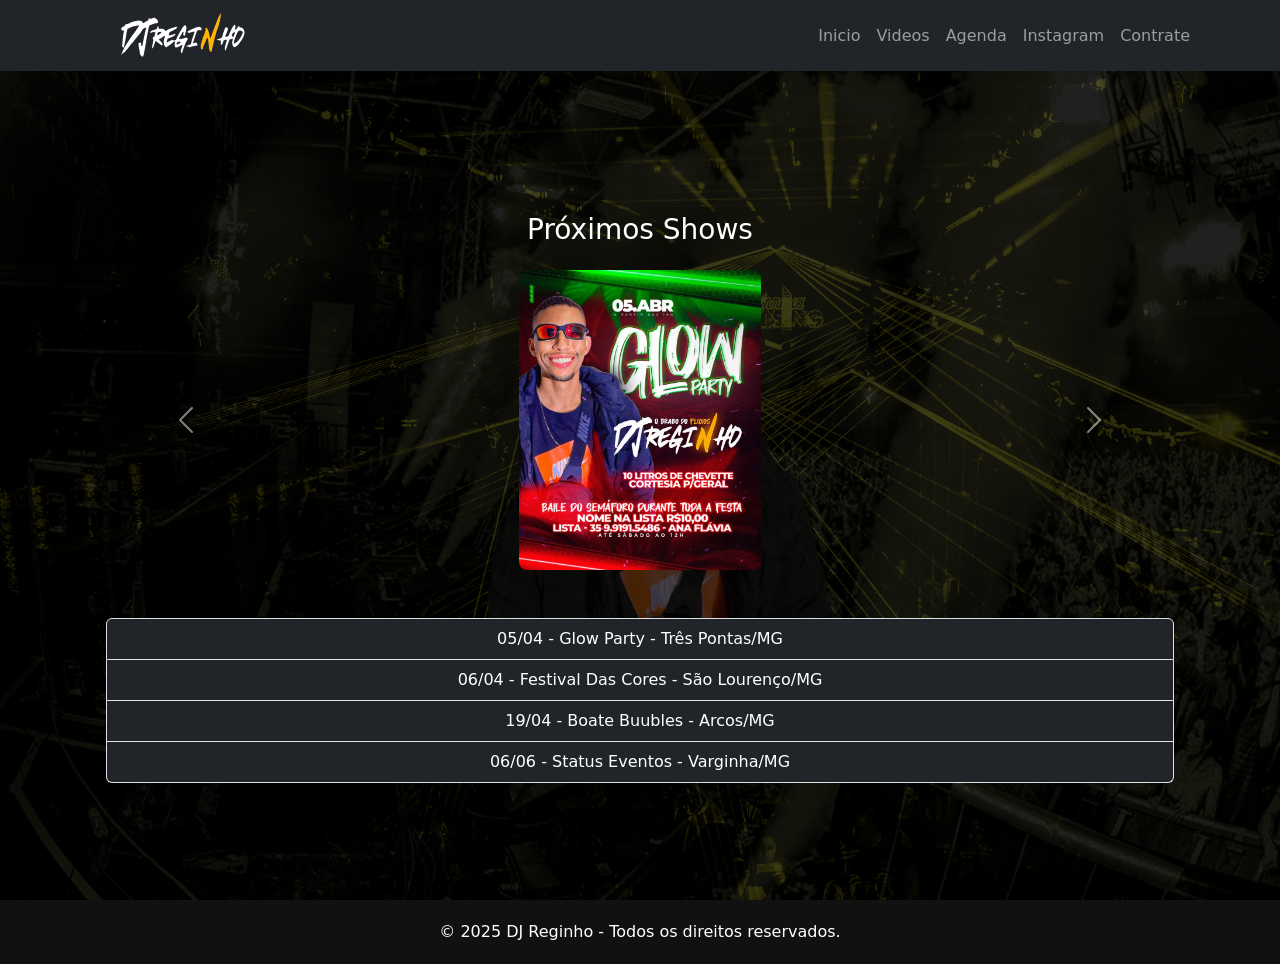
==== proximos shows.html @ a89cac15 "Add files via upload" ====
<!DOCTYPE html>
<html lang="pt-br">
<head>
  <meta charset="UTF-8">
  <meta name="viewport" content="width=device-width, initial-scale=1">
  <title>DJ Reginho - O Brabo dos Fluxos</title>
  <link href="https://cdn.jsdelivr.net/npm/bootstrap@5.3.3/dist/css/bootstrap.min.css" rel="stylesheet">
  <link rel="stylesheet" href="css/estilos.css">
  <style>
    body, html {
      margin: 0;
      padding: 0;
      height: 100%;
    }

    .hero-section {
      background-image: url(imagem\ fundo.jpg);
      background-size: cover;
      background-position: center;
      height: 100vh;
      position: relative;
      color: white;
    }

    .overlay {
      background-color: rgba(0, 0, 0, 0.7);
      height: 100%;
      width: 100%;
      display: flex;
      flex-direction: column;
      justify-content: center;
      align-items: center;
      text-align: center;
    }

    .hero-section h1 {
      font-size: 4rem;
      font-weight: bold;
    }

    .hero-section p {
      font-size: 1.5rem;
      letter-spacing: 1px;
    }

    footer {
      background-color: #111;
      color: white;
      padding: 20px 0;
      text-align: center;
    }
  </style>
</head>
<body>

  <!-- Navbar -->
  <nav class="navbar navbar-expand-lg navbar-dark bg-dark fixed-top">
    <div class="container">
      <a class="navbar-brand" href="#"><img src="logo111.png" alt=""></a>
      <button class="navbar-toggler" type="button" data-bs-toggle="collapse" data-bs-target="#menu">
        <span class="navbar-toggler-icon"></span>
      </button>
      <div class="collapse navbar-collapse" id="menu">
        <ul class="navbar-nav ms-auto">
          <li class="nav-item"><a class="nav-link" href="index.html">Inicio</a></li>
          <li class="nav-item"><a class="nav-link" href="videos.html">Videos</a></li>
          <li class="nav-item"><a class="nav-link" href="proximos shows.html">Agenda</a></li>
          <li class="nav-item"><a class="nav-link" href="https://www.instagram.com/djreginhooficial/?locale=us&hl=am-et">Instagram</a></li>
          <li class="nav-item"><a class="nav-link" href="https://api.whatsapp.com/send/?phone=5535988872613&text=Ol%C3%A1%21+gostaria+de+contratar+o+Dj+Reginho%21%21&type=phone_number&app_absent=0">Contrate</a></li>
        </ul>
      </div>
    </div>
  </nav>

  <!-- Hero Section -->
  <section class="hero-section">
    <div class="overlay">
      <!-- Título -->
  <div class="container text-center">
    <style>
        .mini-carousel img {
          height: 300px;
          object-fit: cover;
          border-radius: 8px;
        }
      </style>
    </head>
    <body class="bg-dark text-white">
    
      <div class="container py-5">
        <h2 class="text-center mb-4"></h2>
        <div class="container py-5">
          <h2 class="text-center mb-4"></h2>
          <h3 class="text-center mb-4">Próximos Shows</h3>
        
        <div id="miniSlide" class="carousel slide" data-bs-ride="carousel">
          <div class="carousel-inner mini-carousel">
            <div class="carousel-item active">
              <div class="d-flex justify-content-center gap-3">
                <img src="glow.jpeg" class="img-fluid" alt="Foto 1">
            </div>
            </div>
            <div class="carousel-item">
              <div class="d-flex justify-content-center gap-3">
                <img src="cores.jpg" class="img-fluid" alt="Foto 2">
              </div>
            </div>
            <div class="carousel-item">
              <div class="d-flex justify-content-center gap-3">
                <img src="arcos2.jpg" class="img-fluid" alt="Foto 3">
              </div>
             </div>
             <div class="carousel-item">
              <div class="d-flex justify-content-center gap-3">
                <img src="saci.jpg" class="img-fluid" alt="Foto 2">
              </div>
            </div>
          
          <!-- Controles -->
          <button class="carousel-control-prev" type="button" data-bs-target="#miniSlide" data-bs-slide="prev">
            <span class="carousel-control-prev-icon"></span>
          </button>
          <button class="carousel-control-next" type="button" data-bs-target="#miniSlide" data-bs-slide="next">
            <span class="carousel-control-next-icon"></span>
          </button>
        </div>
      </div>
  </div>

  
  
   

  <!-- Lista de Shows -->
  <div class="container show-info">
    <ul class="list-group">
      <li class="list-group-item bg-dark text-white">
        05/04 - Glow Party - Três Pontas/MG
      </li>
      <li class="list-group-item bg-dark text-white">
        06/04 - Festival Das Cores - São Lourenço/MG
      </li>
      <li class="list-group-item bg-dark text-white">
        19/04 - Boate Buubles  - Arcos/MG
        <li class="list-group-item bg-dark text-white">
          06/06 - Status Eventos - Varginha/MG
        </li>
      </li>
      </ul>
      </div>







    </div>
  </section>







  <footer>
    © 2025 DJ Reginho - Todos os direitos reservados.
  </footer>

  <script src="https://cdn.jsdelivr.net/npm/bootstrap@5.3.3/dist/js/bootstrap.bundle.min.js"></script>
</body>
</html>
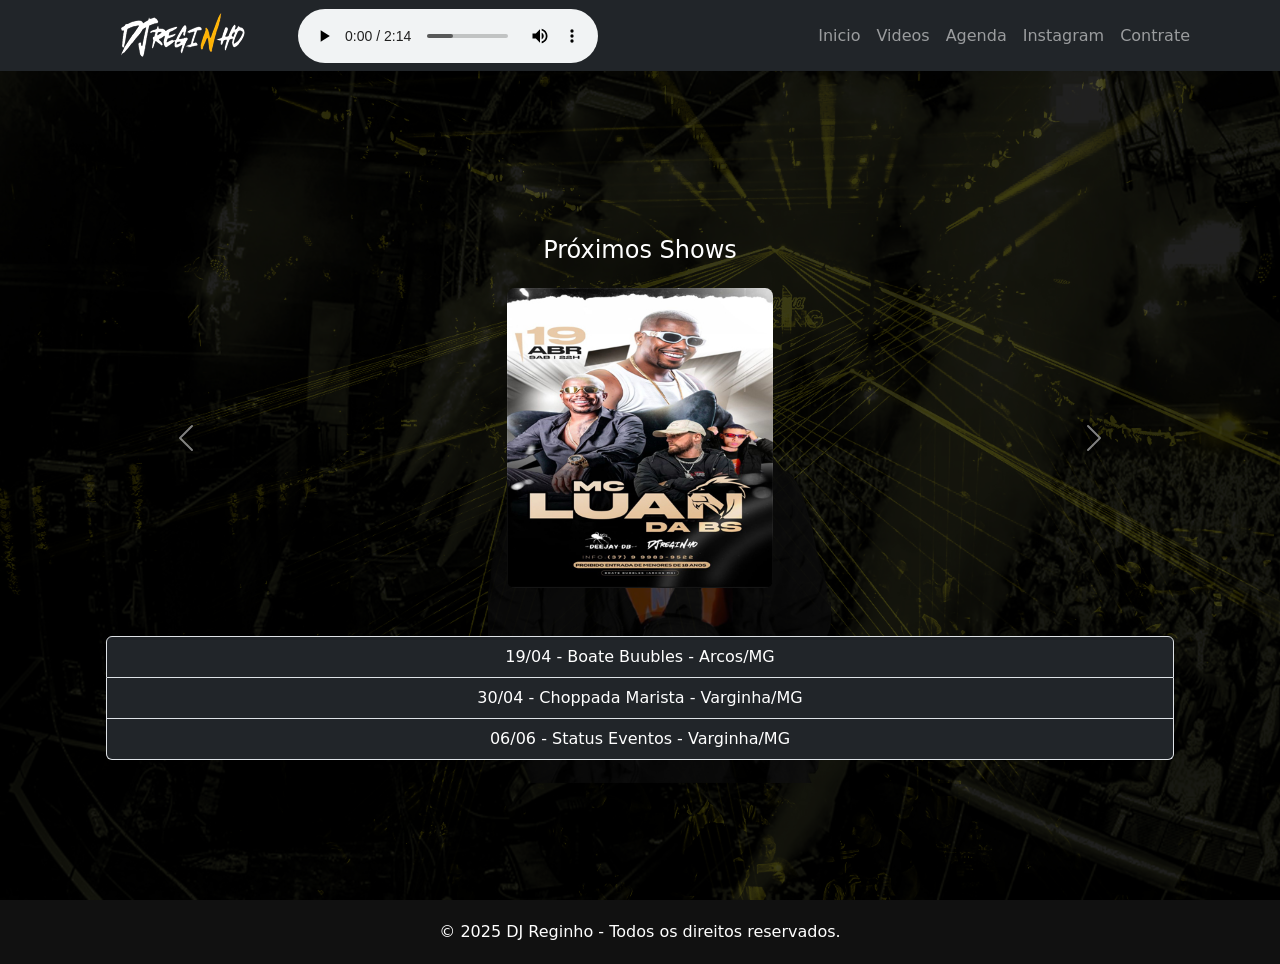
==== commit e3e08078: "Update proximos shows.html" ====
--- a/proximos shows.html
+++ b/proximos shows.html
@@ -6,7 +6,16 @@
   <title>DJ Reginho - O Brabo dos Fluxos</title>
   <link href="https://cdn.jsdelivr.net/npm/bootstrap@5.3.3/dist/css/bootstrap.min.css" rel="stylesheet">
   <link rel="stylesheet" href="css/estilos.css">
+
+
+
+
+
+
   <style>
+    
+
+
     body, html {
       margin: 0;
       padding: 0;
@@ -60,6 +69,14 @@
       <button class="navbar-toggler" type="button" data-bs-toggle="collapse" data-bs-target="#menu">
         <span class="navbar-toggler-icon"></span>
       </button>
+      <audio preload="metadata" autoplay controls loop>
+      <source src="solteira aqui do baile.mp3" type="audio/mpeg">
+      
+      </audio>
+
+
+
+
       <div class="collapse navbar-collapse" id="menu">
         <ul class="navbar-nav ms-auto">
           <li class="nav-item"><a class="nav-link" href="index.html">Inicio</a></li>
@@ -91,31 +108,26 @@
         <h2 class="text-center mb-4"></h2>
         <div class="container py-5">
           <h2 class="text-center mb-4"></h2>
-          <h3 class="text-center mb-4">Próximos Shows</h3>
+          <h4 class="text-center mb-4">Próximos Shows</h4>
         
         <div id="miniSlide" class="carousel slide" data-bs-ride="carousel">
           <div class="carousel-inner mini-carousel">
             <div class="carousel-item active">
               <div class="d-flex justify-content-center gap-3">
-                <img src="glow.jpeg" class="img-fluid" alt="Foto 1">
+                <img src="arcos2.jpg" class="img-fluid" alt="Foto 1">
             </div>
             </div>
             <div class="carousel-item">
               <div class="d-flex justify-content-center gap-3">
-                <img src="cores.jpg" class="img-fluid" alt="Foto 2">
+                <img src="marista.jpg" class="img-fluid" alt="Foto 2">
               </div>
             </div>
             <div class="carousel-item">
               <div class="d-flex justify-content-center gap-3">
-                <img src="arcos2.jpg" class="img-fluid" alt="Foto 3">
+                <img src="saci3.jpg" class="img-fluid" alt="Foto 3">
               </div>
              </div>
-             <div class="carousel-item">
-              <div class="d-flex justify-content-center gap-3">
-                <img src="saci.jpg" class="img-fluid" alt="Foto 2">
-              </div>
-            </div>
-          
+             
           <!-- Controles -->
           <button class="carousel-control-prev" type="button" data-bs-target="#miniSlide" data-bs-slide="prev">
             <span class="carousel-control-prev-icon"></span>
@@ -126,42 +138,23 @@
         </div>
       </div>
   </div>
+ <!-- Lista de Shows -->
+ <div class="container show-info">
+  <ul class="list-group">
+  <li class="list-group-item bg-dark text-white">
+      19/04 - Boate Buubles  - Arcos/MG
+      <li class="list-group-item bg-dark text-white">
+        30/04 - Choppada Marista  - Varginha/MG
+      <li class="list-group-item bg-dark text-white">
+        06/06 - Status Eventos - Varginha/MG
+      </li>
+    </li>
+    </ul>
+    </div>
+</section>
+
 
   
-  
-   
-
-  <!-- Lista de Shows -->
-  <div class="container show-info">
-    <ul class="list-group">
-      <li class="list-group-item bg-dark text-white">
-        05/04 - Glow Party - Três Pontas/MG
-      </li>
-      <li class="list-group-item bg-dark text-white">
-        06/04 - Festival Das Cores - São Lourenço/MG
-      </li>
-      <li class="list-group-item bg-dark text-white">
-        19/04 - Boate Buubles  - Arcos/MG
-        <li class="list-group-item bg-dark text-white">
-          06/06 - Status Eventos - Varginha/MG
-        </li>
-      </li>
-      </ul>
-      </div>
-
-
-
-
-
-
-
-    </div>
-  </section>
-
-
-
-
-
 
 
   <footer>
@@ -170,4 +163,4 @@
 
   <script src="https://cdn.jsdelivr.net/npm/bootstrap@5.3.3/dist/js/bootstrap.bundle.min.js"></script>
 </body>
-</html>+</html>
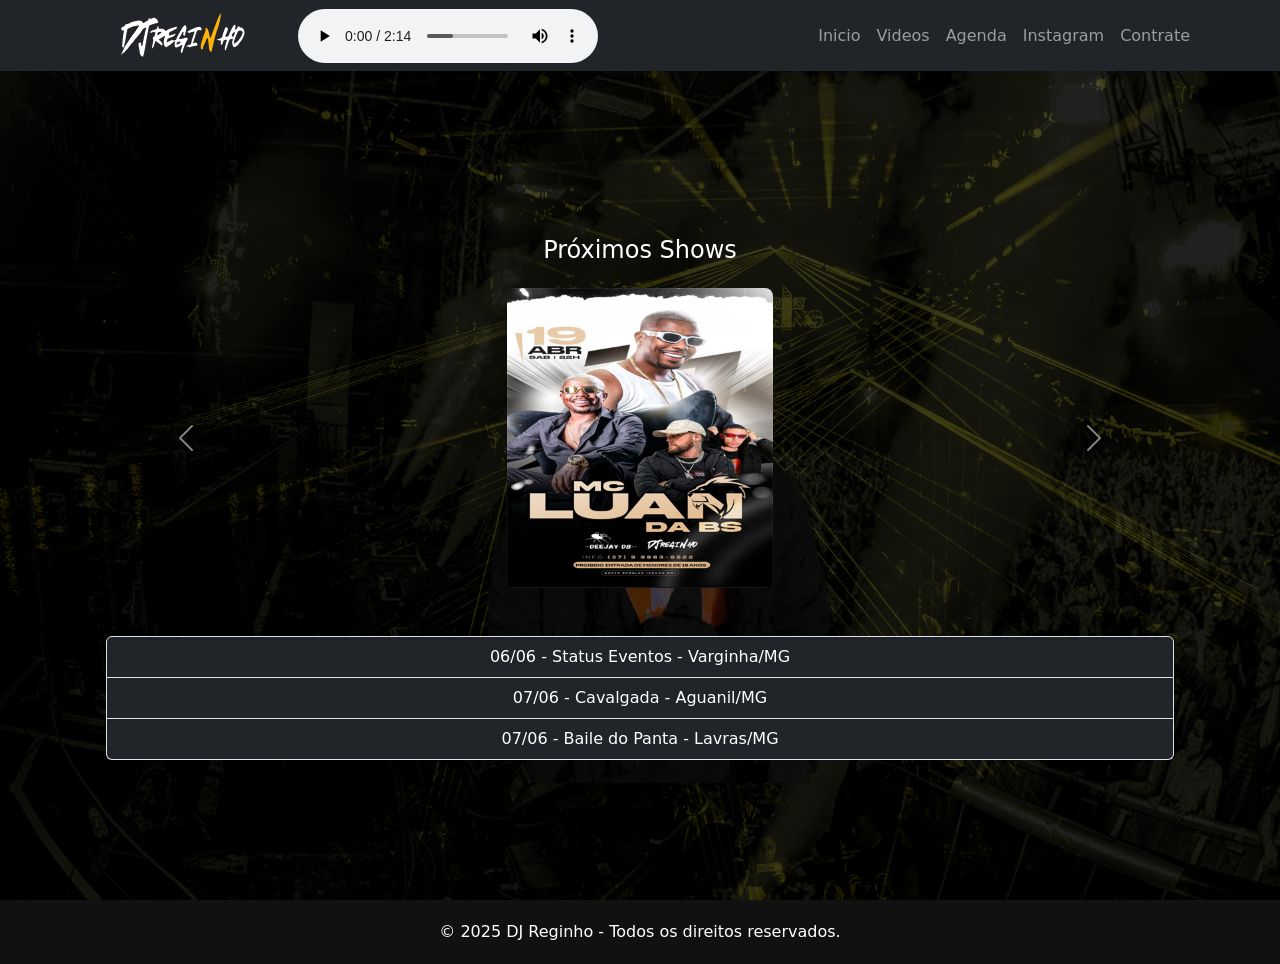
==== commit 896781dd: "Update proximos shows.html" ====
--- a/proximos shows.html
+++ b/proximos shows.html
@@ -1,3 +1,4 @@
+
 <!DOCTYPE html>
 <html lang="pt-br">
 <head>
@@ -142,11 +143,11 @@
  <div class="container show-info">
   <ul class="list-group">
   <li class="list-group-item bg-dark text-white">
-      19/04 - Boate Buubles  - Arcos/MG
+      06/06 - Status Eventos - Varginha/MG
       <li class="list-group-item bg-dark text-white">
-        30/04 - Choppada Marista  - Varginha/MG
+        07/06 -  Cavalgada - Aguanil/MG
       <li class="list-group-item bg-dark text-white">
-        06/06 - Status Eventos - Varginha/MG
+        07/06 - Baile do Panta - Lavras/MG
       </li>
     </li>
     </ul>
